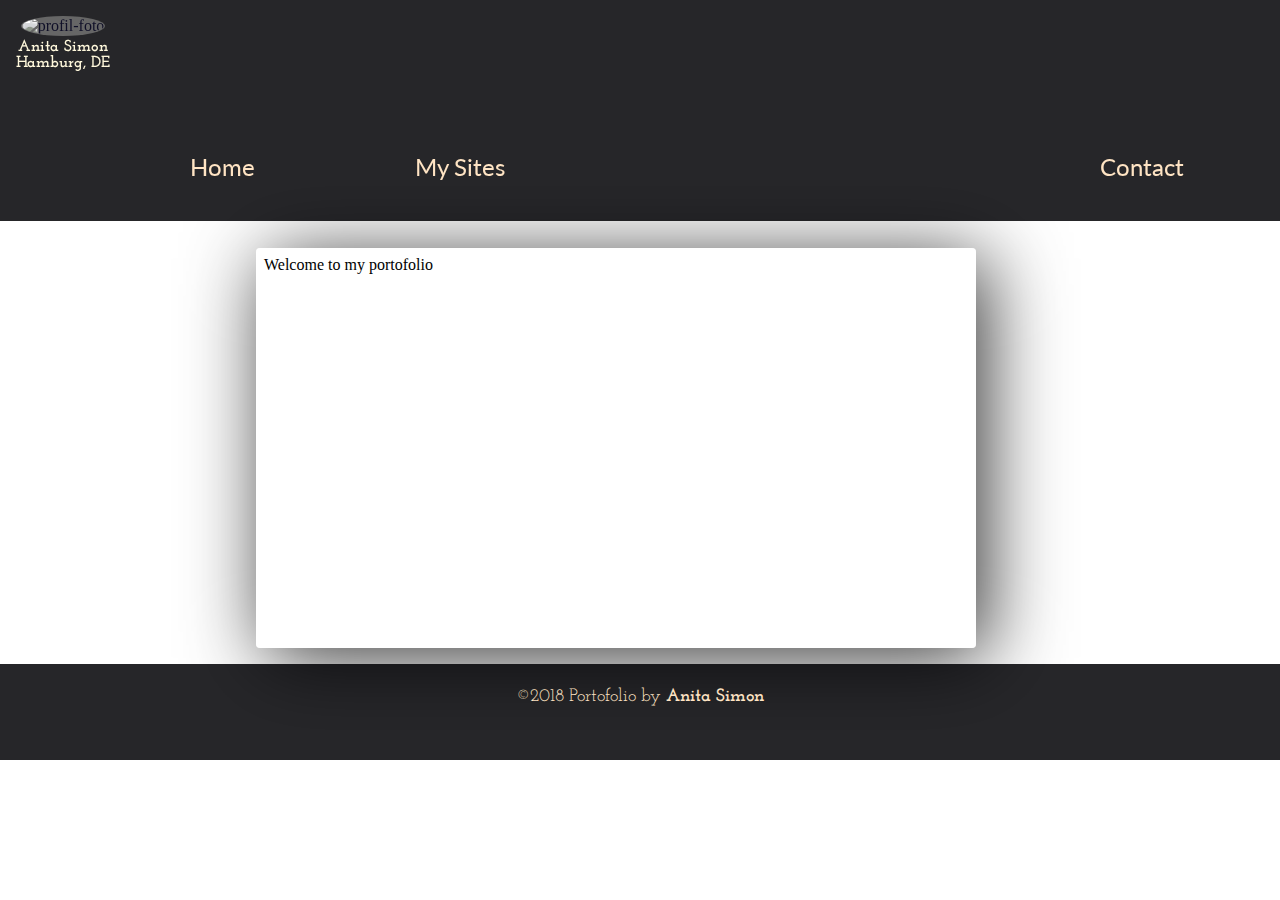
==== index.html @ cb147b41 "add base file structure" ====
<!DOCTYPE html>
<html>
<head>
<meta name="description" content="Anita Simon">
  <meta charset="utf-8">
  <meta name="viewport" content="width=device-width">
  <link href="https://maxcdn.bootstrapcdn.com/font-awesome/4.7.0/css/font-awesome.min.css" rel="stylesheet">
  <link rel="stylesheet" type="text/css" href="main.css">
  <link href="https://fonts.googleapis.com/css?family=Lato" rel="stylesheet">
  <link href="https://fonts.googleapis.com/css?family=Josefin Slab" rel="stylesheet">
  <title>Anita Simon</title>
</head>
<body>
  <div class="wrapper">
  <header>
  <nav>
   
  <a href="#" class="img-nav"> <div class="profile-image"> <img src="https://i.imgur.com/mAln1fU.jpg?1" alt="profil-foto"></div>
      <div class="name-headline"> 
        <h2> <strong>Anita Simon </strong></h2>
        <h3> Hamburg, DE </h3>
      </div>
      </a>
    
   <a href=index.html class="normal-nav"> Home </a>
   <a href=sites.html class="normal-nav"> My Sites </a>
   <a href=contact.html id="contact" class="normal-nav"> Contact </a>
      
  </nav>
  </header>
  <main class="content">
    
    <div class="about">
      <p> Welcome to my portofolio </p>
    </div>
  </main>
  <footer><div class="footer-wrapper">
    <p><small> ©2018 Portofolio by <strong>Anita Simon</strong></small></p>
    </div>
  </footer>
    </div>
  </body>
  </html>
---- main.css ----
/* General Syles */
* {
  margin: 0;
  padding: 0;
  box-sizing: border-box;
  font-size: 100%;
}

body {
  
  background-image:url('https://myfloor.hu/image/cache/tapeta/Times/42111-30_20150122_1904741667-600x600.jpg');
  align-items: center;
  
}

/* Header syles */

/*header{
  width: 100vw;
  
}*/
img {
  width: 7rem;
  height: 8rem;
  border-radius: 50%;
  padding: 1px;
  background-color: #666;
  filter: grayscale(90%);
  display: inline;
  margin-bottom: .2rem;
  
}


  .name-headline {
  display: inline;
  font-family: "Josefin Slab"; 
  color:cornsilk;
  text-align: center;
  text-decoration: none;
  font-size: 1rem;
  
    
}

.img-nav{
  text-align: center;
  display: block;
  text-decoration: none;
  margin-bottom: 2rem;
}


/* Navigation styles */

nav {
  position: relative;
  background-color:rgba(0,0,4,.85);
  padding:1rem; 
}
.normal-nav {
  display: block;
  text-decoration: none;
  text-align:center;
  color: bisque;
  font-family: 'Lato';
  font-size: 1.5rem;
  padding:.5rem 1rem;
 

}
nav a:hover {
  color: #bbb;
  transition: background-color .3s ease-in-out;
}



/* Mains SYLES */
main.content{
 background-color: hsla(0, 0%, 100%, .5);
  border-radius: 4px;
  box-shadow: hsla(0, 0%, 0%, .8) 10px 10px 80px;
  max-width:45rem;
  height: 25rem;
  
  margin:2rem, 2rem, 2rem, 2rem;
}

/* Footer style */

.footer-wrapper {

  width: 100%;
  height: 6rem;
  padding: 1rem;
  color: bisque;
  font-family: "Josefin Slab";
  font-size: 1.125rem;
  position: absolute;
  bottom: :0;
  left: 0;
  text-align: center;
  background-color:rgba(0,0,4,.85);
}


/* Responsipility */
@media (min-width: 768px) {

  nav {
    position: fixed;
    top: 0;
    left: 0;
    width: 100%;
  }
   .img-nav, .normal-nav {
    float: left;
  }
  .normal-nav{
    margin:8rem 4rem 1rem 4rem;
  }

  #contact {
    float: right;
  }
  
  main.content {
    
    margin-top: 15.5rem;
    margin-bottom: 1rem;
  }
 
 /* Clearfix */
  
    nav::after {
    content: "";
    clear: both;
    display: block;
  }
  body {
    width: 60%;
    margin: 5.25rem auto 1.25rem;
  }

}
p {
  margin-bottom: 1.25rem;
  padding: .5rem;
}
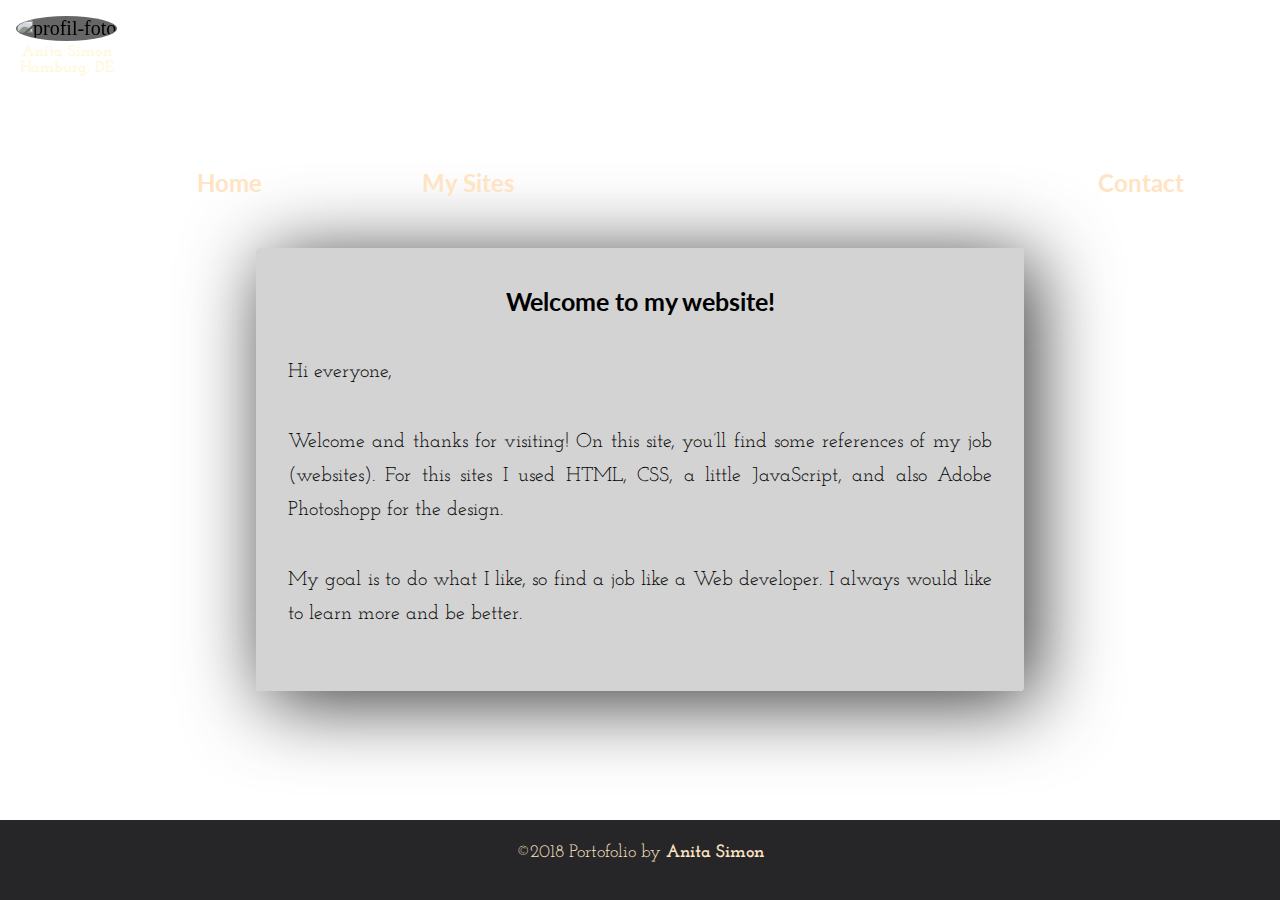
==== commit b45c0993: "add base file structure" ====
--- a/index.html
+++ b/index.html
@@ -7,37 +7,43 @@
   <link href="https://maxcdn.bootstrapcdn.com/font-awesome/4.7.0/css/font-awesome.min.css" rel="stylesheet">
   <link rel="stylesheet" type="text/css" href="main.css">
   <link href="https://fonts.googleapis.com/css?family=Lato" rel="stylesheet">
-  <link href="https://fonts.googleapis.com/css?family=Josefin Slab" rel="stylesheet">
+  <link href="https://fonts.googleapis.com/css?family=Josefin+Slab" rel="stylesheet">
+  <link rel="shortcut icon" type="image/x-icon" href="icon1.png">
   <title>Anita Simon</title>
 </head>
 <body>
-  <div class="wrapper">
+  <div class="container">
   <header>
   <nav>
-   
-  <a href="#" class="img-nav"> <div class="profile-image"> <img src="https://i.imgur.com/mAln1fU.jpg?1" alt="profil-foto"></div>
+   <ul class="nav">
+  <li class="img-nav"><div class="profile-image"><img src="pic1.jpg" alt="profil-foto"></div>
       <div class="name-headline"> 
         <h2> <strong>Anita Simon </strong></h2>
         <h3> Hamburg, DE </h3>
       </div>
-      </a>
+      </li>
     
-   <a href=index.html class="normal-nav"> Home </a>
-   <a href=sites.html class="normal-nav"> My Sites </a>
-   <a href=contact.html id="contact" class="normal-nav"> Contact </a>
-      
+   <li><a href=index.html> Home </a></li>
+   <li><a href=sites.html > My Sites </a></li>
+   <li><a href=contact.html id="contact" > Contact </a></li>
+   </ul>   
   </nav>
   </header>
   <main class="content">
-    
-    <div class="about">
-      <p> Welcome to my portofolio </p>
+    <div class="wrapper">
+    <h1>Welcome to my website!</h1>
+      <div class="about">
+      <p> Hi everyone, </p>
+        <p>Welcome and thanks for visiting! On this site, you’ll find some references of my job (websites). For this sites I used HTML, CSS, a little JavaScript, and also Adobe Photoshopp for the design.</p>
+        <p>My goal is to do what I like, so find a job like a Web developer. I always would like to learn more and be better. </p>
+      </div>
     </div>
   </main>
-  <footer><div class="footer-wrapper">
+  <footer><div class="wrapper">
     <p><small> ©2018 Portofolio by <strong>Anita Simon</strong></small></p>
     </div>
   </footer>
+    <div class="clear"></div>
     </div>
   </body>
   </html>--- a/main.css
+++ b/main.css
@@ -6,22 +6,22 @@
   font-size: 100%;
 }
 
+
 body {
   
-  background-image:url('https://myfloor.hu/image/cache/tapeta/Times/42111-30_20150122_1904741667-600x600.jpg');
-  align-items: center;
-  
+  background-image:url('5.jpg') ;
+  font-size: 20px;
+  background-size: auto;
+}
+div.clear{
+  clear: both;
 }
 
 /* Header syles */
 
-/*header{
-  width: 100vw;
-  
-}*/
 img {
-  width: 7rem;
-  height: 8rem;
+  width: 145px;
+  height: 160px;
   border-radius: 50%;
   padding: 1px;
   background-color: #666;
@@ -29,6 +29,7 @@
   display: inline;
   margin-bottom: .2rem;
   
+  
 }
 
 
@@ -42,35 +43,40 @@
   
     
 }
-
-.img-nav{
+a {
+  text-decoration: none;
+  font-weight: 700;
+}
+ul.nav li a {
+  display: block;
+  
+  text-align:center;
+  color: bisque;
+  font-family: 'Lato', sans-serif;
+  font-size: 1.5rem;
+  padding:.5rem 1rem;
+  margin-bottom: 1rem;
+  }
+
+li.img-nav{
   text-align: center;
   display: block;
   text-decoration: none;
-  margin-bottom: 2rem;
+  margin-bottom: .3rem;
 }
 
 
 /* Navigation styles */
 
 nav {
-  position: relative;
-  background-color:rgba(0,0,4,.85);
+ 
+  background:url(1.jpg);
+  background-size: cover;
   padding:1rem; 
 }
-.normal-nav {
-  display: block;
-  text-decoration: none;
-  text-align:center;
-  color: bisque;
-  font-family: 'Lato';
-  font-size: 1.5rem;
-  padding:.5rem 1rem;
- 
-
-}
-nav a:hover {
-  color: #bbb;
+
+ul.nav li a:hover {
+  color: burlywood;
   transition: background-color .3s ease-in-out;
 }
 
@@ -78,30 +84,75 @@
 
 /* Mains SYLES */
 main.content{
- background-color: hsla(0, 0%, 100%, .5);
+ background-color: rgba(186, 186, 186,0.63);
   border-radius: 4px;
   box-shadow: hsla(0, 0%, 0%, .8) 10px 10px 80px;
-  max-width:45rem;
-  height: 25rem;
-  
-  margin:2rem, 2rem, 2rem, 2rem;
-}
-
+  max-width:50rem;
+  height: auto;
+  font-family:  "Josefin Slab";
+  padding: 2rem 1.5rem;
+  text-align: justify;
+  text-justify: inter-word;
+  line-height: 1.7;
+  
+}
+main h1{
+  font-size: 25px;
+  text-align: center;
+  font-weight: bold;
+  font-family: 'Lato', sans-serif;
+  padding-bottom: 1.5rem;
+  
+}
+
+ul.list li {
+  display: block;
+  
+  padding: 1rem 0 0.5rem 1rem;
+}
+ul.list li a{
+ color:black;
+  
+}
+ul.list li a:hover{
+  color: darkgoldenrod;
+}
+.row{
+  text-align: center;
+}
+a.fa{
+  color:dimgrey;
+  font-size: 30px;
+  
+}
+a.fa:hover{
+  color: darkgoldenrod;
+  transform: scale(1.1);
+}
+.mail{
+  color:dimgrey;
+}
+.mail:hover{
+  color: darkgoldenrod;
+}
 /* Footer style */
 
-.footer-wrapper {
-
+
+
+footer {
+  position:relative;
+  bottom: 0;
+  left: 0;
   width: 100%;
-  height: 6rem;
+ 
+  height: 5rem;
   padding: 1rem;
   color: bisque;
   font-family: "Josefin Slab";
   font-size: 1.125rem;
-  position: absolute;
-  bottom: :0;
-  left: 0;
   text-align: center;
   background-color:rgba(0,0,4,.85);
+  
 }
 
 
@@ -109,16 +160,21 @@
 @media (min-width: 768px) {
 
   nav {
-    position: fixed;
+ position: absolute;
     top: 0;
     left: 0;
     width: 100%;
-  }
-   .img-nav, .normal-nav {
+    margin:0 2rem 0 0;
+  }
+
+  ul li{
+    display: inline;
+  }
+   .img-nav, ul.nav li a {
     float: left;
   }
-  .normal-nav{
-    margin:8rem 4rem 1rem 4rem;
+  ul.nav li a {
+    margin:9rem 4rem 1rem 4rem;
   }
 
   #contact {
@@ -127,17 +183,17 @@
   
   main.content {
     
-    margin-top: 15.5rem;
-    margin-bottom: 1rem;
+    margin-top:15.5rem;
+    margin-bottom: 2rem;
+  }
+  footer {
+  position:absolute;
+  bottom: 0;
+  left: 0;
+  width: 100%;
+
   }
  
- /* Clearfix */
-  
-    nav::after {
-    content: "";
-    clear: both;
-    display: block;
-  }
   body {
     width: 60%;
     margin: 5.25rem auto 1.25rem;
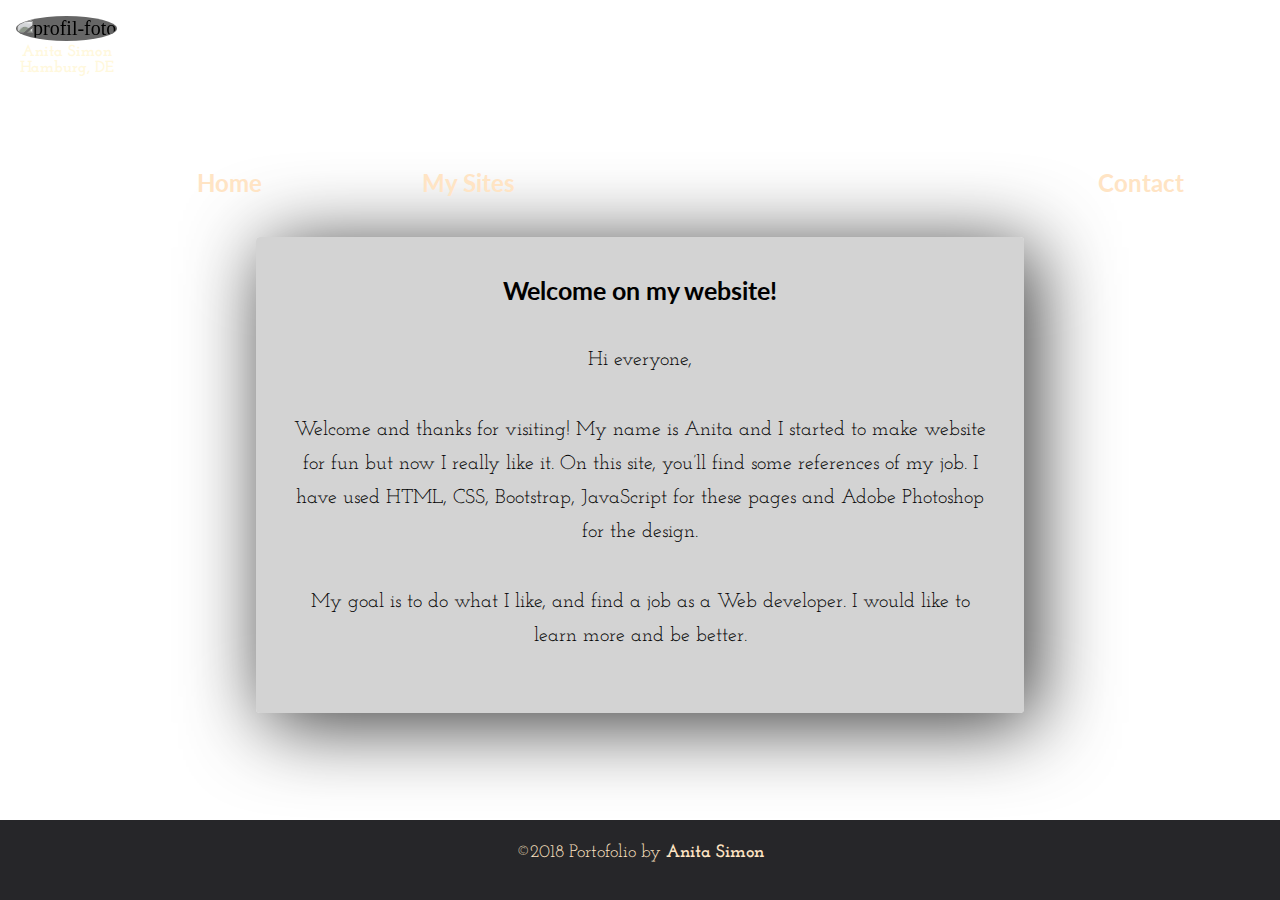
==== commit b61b834d: "remove library, fixed contact page" ====
--- a/index.html
+++ b/index.html
@@ -8,15 +8,15 @@
   <link rel="stylesheet" type="text/css" href="main.css">
   <link href="https://fonts.googleapis.com/css?family=Lato" rel="stylesheet">
   <link href="https://fonts.googleapis.com/css?family=Josefin+Slab" rel="stylesheet">
-  <link rel="shortcut icon" type="image/x-icon" href="icon1.png">
+  <link rel="shortcut icon" type="image/x-icon" href="pic/icon1.png">
   <title>Anita Simon</title>
 </head>
 <body>
-  <div class="container">
+  <section>
   <header>
   <nav>
    <ul class="nav">
-  <li class="img-nav"><div class="profile-image"><img src="pic1.jpg" alt="profil-foto"></div>
+  <li class="img-nav"><div class="profile-image"><img src="pic/pic1.jpg" alt="profil-foto"></div>
       <div class="name-headline"> 
         <h2> <strong>Anita Simon </strong></h2>
         <h3> Hamburg, DE </h3>
@@ -29,21 +29,28 @@
    </ul>   
   </nav>
   </header>
+</section>
+
   <main class="content">
-    <div class="wrapper">
-    <h1>Welcome to my website!</h1>
+    <div class="container">
+      <div class="row">
+    <div class="col-12 wrapper">
+    <h1>Welcome on my website!</h1>
       <div class="about">
       <p> Hi everyone, </p>
-        <p>Welcome and thanks for visiting! On this site, you’ll find some references of my job (websites). For this sites I used HTML, CSS, a little JavaScript, and also Adobe Photoshopp for the design.</p>
-        <p>My goal is to do what I like, so find a job like a Web developer. I always would like to learn more and be better. </p>
+        <p >Welcome and thanks for visiting! My name is Anita and I started to make website for fun but now I really like it. On this site, you’ll find some references of my job. I have used HTML, CSS, Bootstrap, JavaScript for these pages and Adobe Photoshop for the design.</p>
+        <p>My goal is to do what I like, and find a job as a Web developer. I would like to learn more and be better. </p>
       </div>
     </div>
+  </div>
+</div>
   </main>
   <footer><div class="wrapper">
     <p><small> ©2018 Portofolio by <strong>Anita Simon</strong></small></p>
     </div>
   </footer>
     <div class="clear"></div>
-    </div>
-  </body>
+    
+      
+    </body>
   </html>--- a/main.css
+++ b/main.css
@@ -9,7 +9,7 @@
 
 body {
   
-  background-image:url('5.jpg') ;
+  background-image:url('pic/5.jpg') ;
   font-size: 20px;
   background-size: auto;
 }
@@ -20,7 +20,7 @@
 /* Header syles */
 
 img {
-  width: 145px;
+  width: 150px;
   height: 160px;
   border-radius: 50%;
   padding: 1px;
@@ -70,7 +70,7 @@
 
 nav {
  
-  background:url(1.jpg);
+  background:url(pic/1.jpg);
   background-size: cover;
   padding:1rem; 
 }
@@ -120,6 +120,11 @@
 .row{
   text-align: center;
 }
+div.row-contact{
+  text-align: center;
+  margin-top: 5rem;
+  margin-bottom: 2rem;
+}
 a.fa{
   color:dimgrey;
   font-size: 30px;
@@ -183,7 +188,7 @@
   
   main.content {
     
-    margin-top:15.5rem;
+   margin-top:14.8rem;
     margin-bottom: 2rem;
   }
   footer {
